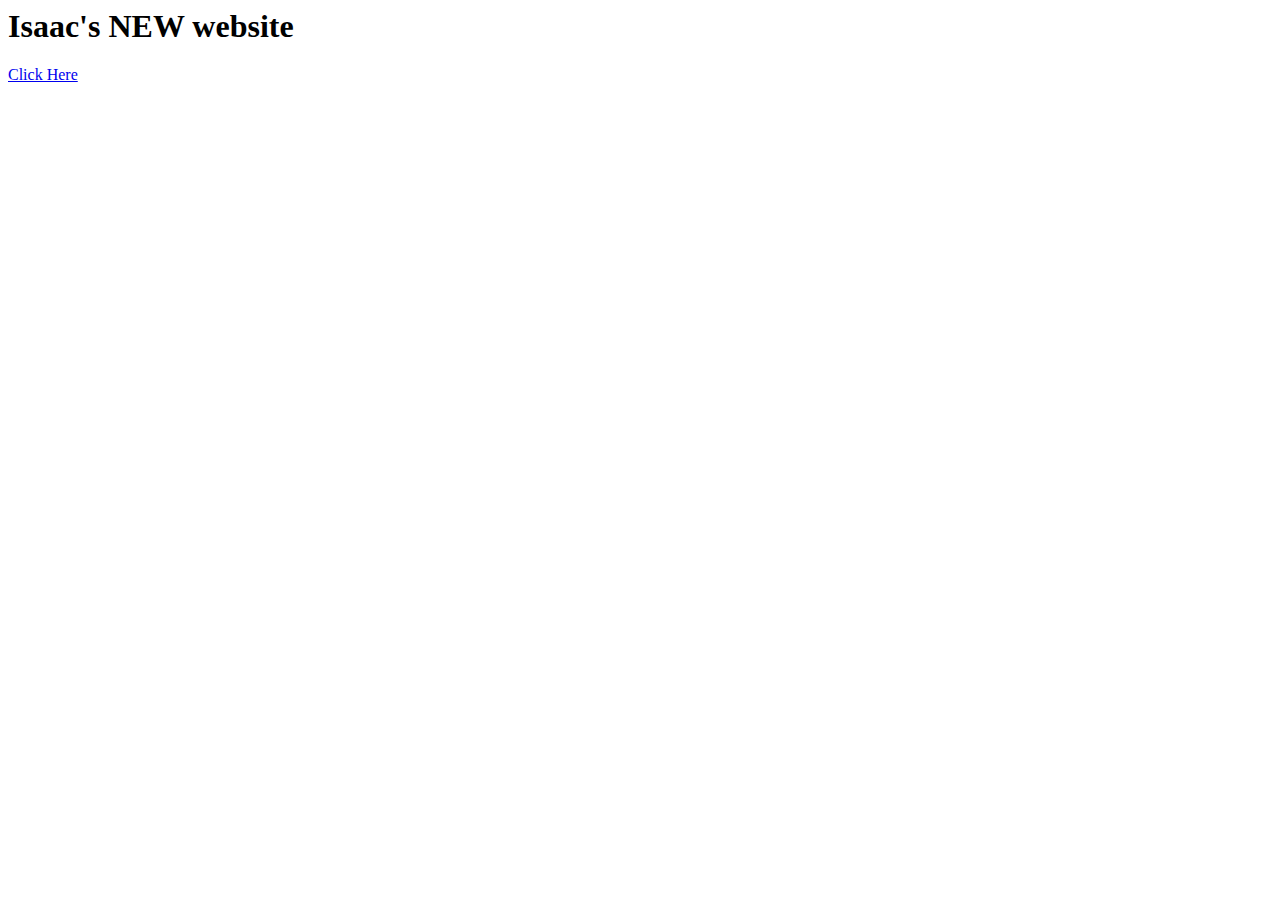
==== index.html @ 6a09be72 "Update index.html" ====
<html>
  <head>
    <title>Isaac's NEW website</title>
  </head>
  <body>
<h1>
  Isaac's NEW website
</h1>
    <a href="https://millerji.github.io/project-1.html" title="View my project one page">Click Here</a>
  </body>


  
</html>
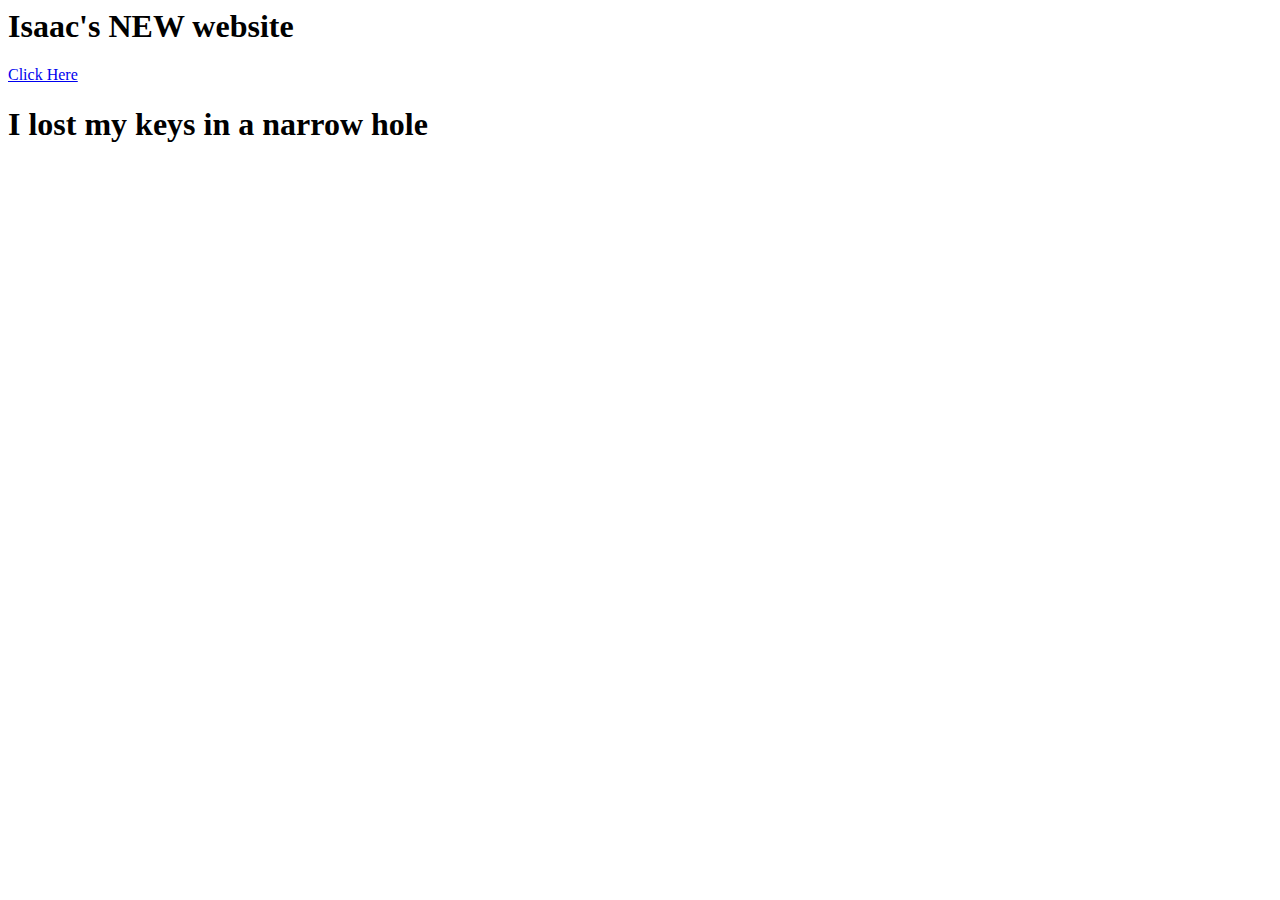
==== commit 0a3e93bd: "Added new h1 to index.html" ====
--- a/index.html
+++ b/index.html
@@ -7,6 +7,7 @@
   Isaac's NEW website
 </h1>
     <a href="https://millerji.github.io/project-1.html" title="View my project one page">Click Here</a>
+<h1>I lost my keys in a narrow hole</h1>  
   </body>
 
 
